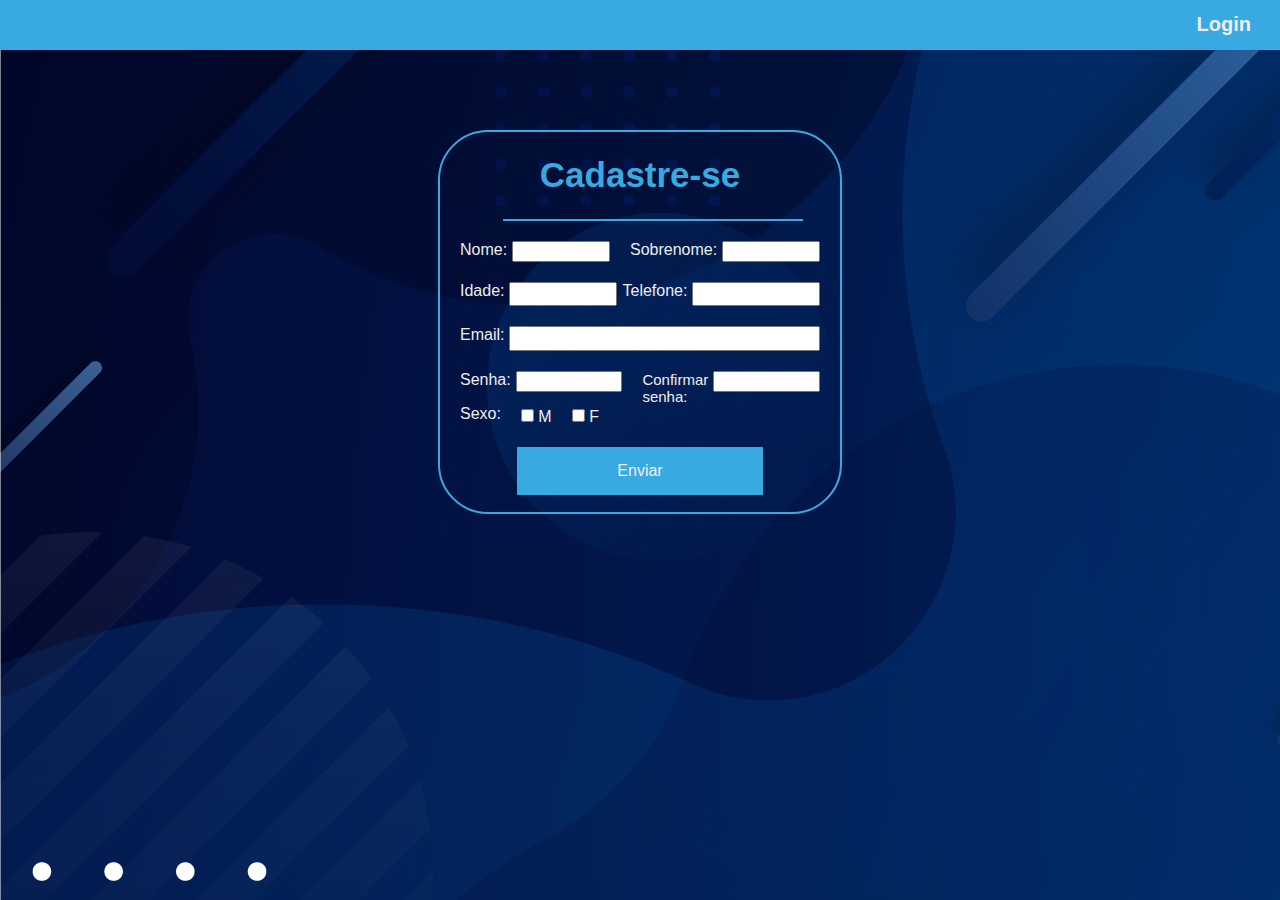
==== index.html @ 4b4e63b8 "Projeto concluido" ====
<!DOCTYPE html>
<html>
<head>
    <meta charset="UTF-8" />
    <meta name="viewport" content="width=device-width,user-scalable=0" />

    <link rel="stylesheet" type="text/css" href="assets/css/normalize.css" />
    <link rel="stylesheet" type="text/css" href="assets/css/style.css" />
    <title>Formulário de cadastro</title>
</head>
<header class="geral">
    <div>
        <h1 class="login"><a href="login.html">Login</a></h1>
    </div>
</header>

<body>
    <div class="quadrado">
        <form class="container">
            <h1 class="title">Cadastre-se</h1>
            <div class="bar"></div>
            <section class="nomes">
                <div class="nome_title">Nome: </div>
                <input class="nome" type="text" name="nome" />
                <div class="nome_title2">Sobrenome: </div>
                <input class="nome" type="text" name="nome" />
            </section>
            <section class="numbers">
                <div class="idade_title">Idade: </div>
                <input class="idade" type="number">
                <div class="telefone_title">Telefone: </div>
                <input class="telefone" type="tel" />
            </section>
            <section class="email_line">
                <div class="email_title">Email: </div>
                <input class="email" type="email">
            </section>
            <section class="senhas">
                <div class="senha_title">Senha: </div>
                <input class="senha" type="password">
                <div class="senha_title2">Confirmar senha: </div>
                <input class="senha" type="password">
            </section>
            <section class="sexos">
                <div class="sexo_title">Sexo:</div>
                <div class="sexo"><input type="checkbox"> M </div>
                <div class="sexo"><input type="checkbox"> F </div>
            </section>
            <section class="quadrado">
                <div class="enviar"><a href="">Enviar</a></div>
            </section>
        </form>
    </div>
</body>
</html>
---- assets/css/style.css ----
* {
    color: #eee;
    font-family: arial;
}
body {
    background-color: #ccc;
    background-image: url(../images/3376592.jpg);
}
header {
    background-color: #39aae1;
    display: flex;
    justify-content: end;
    width: 100%;
}
.login {
    margin-right: 26px;
    font-size: 20px;
}
.login a {
    text-decoration: none;
    padding: 14px;
}
.quadrado {
    display: flex;
    justify-content: center;
}
.container {
    width: 500px;
    height: 380px;
    border: 2px solid #39aae1;
    margin-top: 80px;
    border-radius: 50px;
}
.title {
    display: flex;
    justify-content: center;
    font-size: 35px;
    color: #39aae1;
}
.bar {
    border-bottom: 2px solid #39aae1;
    width: 75%;
    margin-left: 63px;
}
.nomes {
    display: flex;
    justify-content: space-between;
}
.nome_title {
    margin-top: 20px;
    margin-left: 20px;
}
.nome_title2 {
    margin-top: 20px;
}
.nome {
    width: 30%;
    height: 15px;
    margin-top: 20px;
    margin-right: 20px;
    margin-left: 5px;
    color: black;
}
.numbers {
    display: flex;
    justify-content: space-between;
}
.idade_title {
    margin-top: 20px;
    margin-left: 20px;
}
.telefone_title {
    margin-top: 20px;
    margin-left: 5px;
}
.idade {
    margin-top: 20px;
    margin-left: 5px;
    width: 100px;
    color: black;
}
.telefone {
    margin-top: 20px;
    margin-left: 5px;
    margin-right: 20px;
    width: 43%;
    color: black;
}
.email_line {
    display: flex;
    justify-content: flex-start;
}
.email_title {
    margin-top: 20px;
    margin-left: 20px;
}
.email {
    width: 81%;
    margin-top: 20px;
    margin-left: 5px;
    margin-right: 20px;
    color: black;
}
.senhas {
    display: flex;
    justify-content: space-between;
}
.senha_title {
    margin-top: 20px;
    margin-left: 20px;
}
.senha_title2 {
    margin-top: 20px;
    font-size: 15px;
}
.senha {
    width: 50%;
    height: 15px;
    margin-top: 20px;
    margin-right: 20px;
    margin-left: 5px;
    color: black;
}
.sexos {
    display: flex;
}
.sexo_title {
    margin-left: 20px;
}
.sexo {
    margin-left: 20px;
    margin-top: 3px;
}
.enviar {
    background-color: #39aae1;
    display: flex;
    justify-content: center;
    margin-top: 20px;
}
.enviar a {
    padding-left: 100px;
    padding-right: 100px;
    padding-top: 15px;
    padding-bottom: 15px;
    text-decoration: none;
}
@media (max-width:530px), (min-width:377px) {
    .container {
        width: 400px;
        height: 380px;
    }
    .login {
        margin-right: 15px;
    }
}
@media (max-width:376px) {
    .container {
        width: 95%;
        height: 350;
    }
    .login {
        margin-right: 10px;
    }
    .nome_title,
    .nome_title2 {
        font-size: 13px;
    }
    .nome {
        height: 13px;
    }
    .idade_title,
    .telefone_title {
        font-size: 13px;
    }
    .idade {
        width: 10%;
        height: 13px;
    }
    .telefone {
        height: 13px;
    }
    .email_title {
        font-size: 13px;
    }
    .email {
        height: 13px;
    }
    .senha_title {
        font-size: 13px;
    }
    .senha {
        height: 13px;
    }
    .sexo_title {
        font-size: 13px;
    }
    .sexo {
        height: 13px;
        font-size: 13px;
    }
}
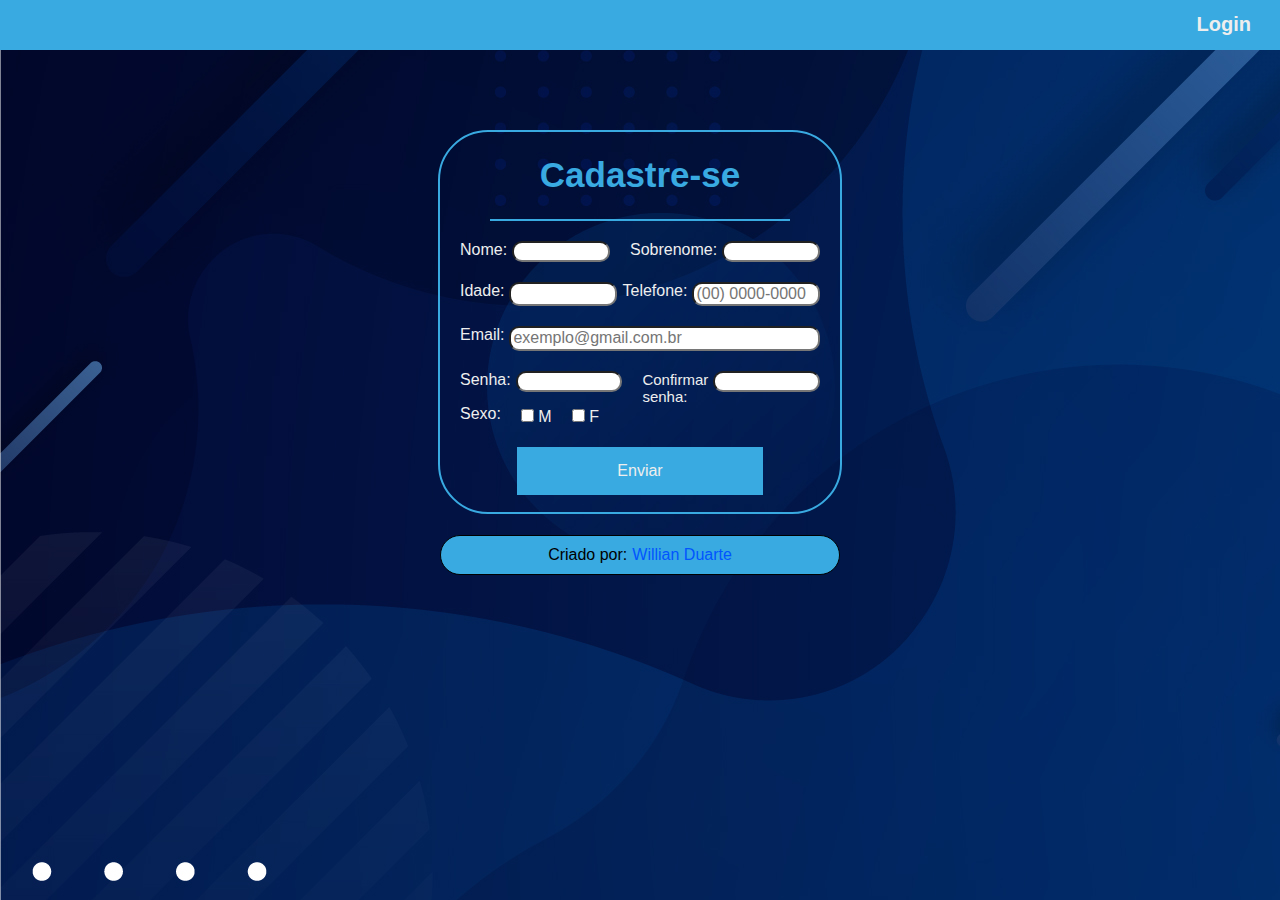
==== commit 79e89f03: "projeto concluido" ====
--- a/index.html
+++ b/index.html
@@ -27,28 +27,29 @@
             </section>
             <section class="numbers">
                 <div class="idade_title">Idade: </div>
-                <input class="idade" type="number">
+                <input class="idade" type="number" name="idade">
                 <div class="telefone_title">Telefone: </div>
-                <input class="telefone" type="tel" />
+                <input class="telefone" type="tel" name="telefone" pattern="[0-9]{3}-[0-9]{2}-[0-9]{3}" placeholder="(00) 0000-0000" />
             </section>
             <section class="email_line">
                 <div class="email_title">Email: </div>
-                <input class="email" type="email">
+                <input class="email" type="email" name="email" placeholder="exemplo@gmail.com.br">
             </section>
             <section class="senhas">
                 <div class="senha_title">Senha: </div>
-                <input class="senha" type="password">
+                <input class="senha" type="password" name="senha">
                 <div class="senha_title2">Confirmar senha: </div>
-                <input class="senha" type="password">
+                <input class="senha" type="password" name="senha">
             </section>
             <section class="sexos">
                 <div class="sexo_title">Sexo:</div>
-                <div class="sexo"><input type="checkbox"> M </div>
-                <div class="sexo"><input type="checkbox"> F </div>
+                <div class="sexo"><input type="checkbox" name="checkbox"> M </div>
+                <div class="sexo"><input type="checkbox" name="checkbox"> F </div>
             </section>
             <section class="quadrado">
-                <div class="enviar"><a href="">Enviar</a></div>
+                <div class="enviar"><a href="Enviado.html">Enviar</a></div>
             </section>
+            <div class="creditos">Criado por:  <a href="https://github.com/willianduartte">Willian Duarte</a></div>
         </form>
     </div>
 </body>
--- a/assets/css/style.css
+++ b/assets/css/style.css
@@ -1,6 +1,9 @@
 * {
     color: #eee;
     font-family: arial;
+}
+input {
+    border-radius: 10px;
 }
 body {
     background-color: #ccc;
@@ -40,7 +43,8 @@
 .bar {
     border-bottom: 2px solid #39aae1;
     width: 75%;
-    margin-left: 63px;
+    margin-left: 50px;
+    margin-right: 50px;
 }
 .nomes {
     display: flex;
@@ -144,13 +148,36 @@
     padding-bottom: 15px;
     text-decoration: none;
 }
+.creditos {
+    display: flex;
+    justify-content: center;
+    margin-top: 20px;
+    background-color: #39aae1;
+    border: 1px solid #000;
+    padding: 10px;
+    border-radius: 20px;
+    color: #000;
+}
+.creditos a {
+    margin-left: 5px;
+    color: #05f;
+    text-decoration: none;
+}
 @media (max-width:530px), (min-width:377px) {
     .container {
         width: 400px;
         height: 380px;
     }
+    .bar {
+        width: 75%;
+        margin-right: 50px;
+        margin-left: 50px;
+    }
     .login {
         margin-right: 15px;
+    }
+    .creditos {
+        margin-top: 40px;
     }
 }
 @media (max-width:376px) {
@@ -158,6 +185,11 @@
         width: 95%;
         height: 350;
     }
+    .bar {
+        width: 70%;
+        margin-left: 50px;
+        margin-right: 50px;
+    }
     .login {
         margin-right: 10px;
     }
